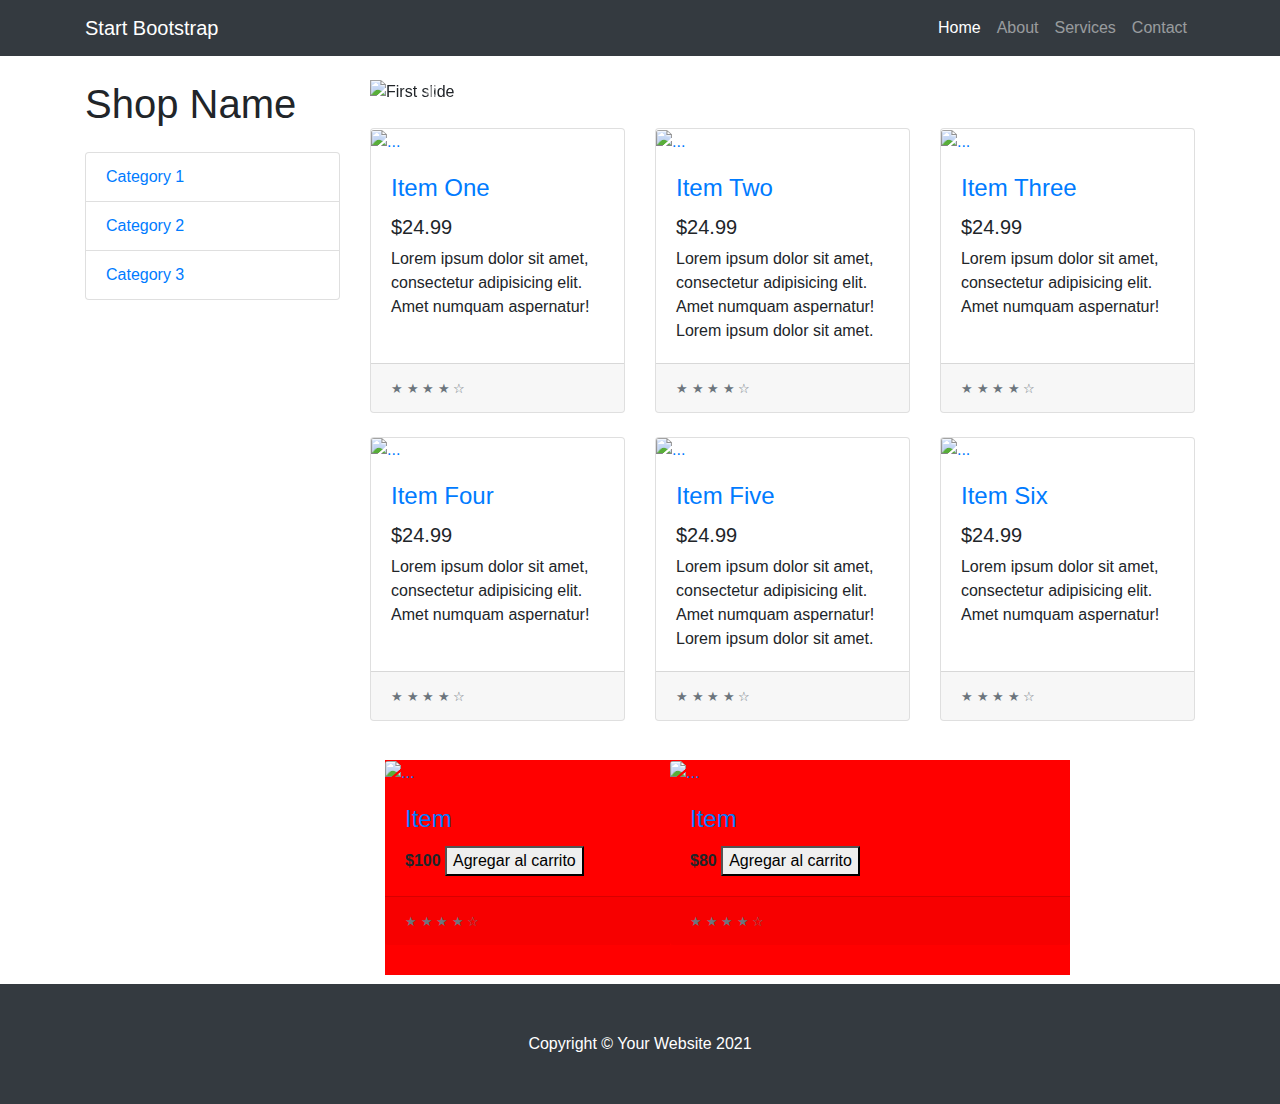
==== shop-homepage/index.html @ c7c80ff8 "Ejemplo Carrito" ====
<!DOCTYPE html>
<html lang="en">
    <head>
        <meta charset="utf-8" />
        <meta name="viewport" content="width=device-width, initial-scale=1, shrink-to-fit=no" />
        <meta name="description" content="" />
        <meta name="author" content="" />
        <title>Shop Homepage - Start Bootstrap Template</title>
        <!-- Favicon-->
        <link rel="icon" type="image/x-icon" href="assets/favicon.ico" />
        <!-- Core theme CSS (includes Bootstrap)-->
        <link href="css/styles.css" rel="stylesheet" />
    </head>
    <body>
        <!-- Navigation-->
        <nav class="navbar navbar-expand-lg navbar-dark bg-dark">
            <div class="container">
                <a class="navbar-brand" href="#!">Start Bootstrap</a>
                <button class="navbar-toggler" type="button" data-toggle="collapse" data-target="#navbarResponsive" aria-controls="navbarResponsive" aria-expanded="false" aria-label="Toggle navigation"><span class="navbar-toggler-icon"></span></button>
                <div class="collapse navbar-collapse" id="navbarResponsive">
                    <ul class="navbar-nav ml-auto">
                        <li class="nav-item active">
                            <a class="nav-link" href="#!">
                                Home
                                <span class="sr-only">(current)</span>
                            </a>
                        </li>
                        <li class="nav-item"><a class="nav-link" href="#!">About</a></li>
                        <li class="nav-item"><a class="nav-link" href="#!">Services</a></li>
                        <li class="nav-item"><a class="nav-link" href="#!">Contact</a></li>
                    </ul>
                </div>
            </div>
        </nav>
        <!-- Page Content-->
        <div class="container">
            <div class="row">
                <div class="col-lg-3">
                    <h1 class="my-4">Shop Name</h1>
                    <div class="list-group">
                        <a class="list-group-item" href="#!">Category 1</a>
                        <a class="list-group-item" href="#!">Category 2</a>
                        <a class="list-group-item" href="#!">Category 3</a>
                    </div>
                </div>
                <div class="col-lg-9">
                    <div class="carousel slide my-4" id="carouselExampleIndicators" data-ride="carousel">
                        <ol class="carousel-indicators">
                            <li class="active" data-target="#carouselExampleIndicators" data-slide-to="0"></li>
                            <li data-target="#carouselExampleIndicators" data-slide-to="1"></li>
                            <li data-target="#carouselExampleIndicators" data-slide-to="2"></li>
                        </ol>
                        <div class="carousel-inner" role="listbox">
                            <div class="carousel-item active"><img class="d-block img-fluid" src="https://via.placeholder.com/900x350" alt="First slide" /></div>
                            <div class="carousel-item"><img class="d-block img-fluid" src="https://via.placeholder.com/900x350" alt="Second slide" /></div>
                            <div class="carousel-item"><img class="d-block img-fluid" src="https://via.placeholder.com/900x350" alt="Third slide" /></div>
                        </div>
                        <a class="carousel-control-prev" href="#carouselExampleIndicators" role="button" data-slide="prev">
                            <span class="carousel-control-prev-icon" aria-hidden="true"></span>
                            <span class="sr-only">Previous</span>
                        </a>
                        <a class="carousel-control-next" href="#carouselExampleIndicators" role="button" data-slide="next">
                            <span class="carousel-control-next-icon" aria-hidden="true"></span>
                            <span class="sr-only">Next</span>
                        </a>
                    </div>
                    <div class="row" id="producto">
                        <div class="col-lg-4 col-md-6 mb-4">
                            <div class="card h-100">
                                <a href="#!"><img class="card-img-top" src="https://via.placeholder.com/700x400" alt="..." /></a>
                                <div class="card-body">
                                    <h4 class="card-title"><a href="#!">Item One</a></h4>
                                    <h5>$24.99</h5>
                                    <p class="card-text">Lorem ipsum dolor sit amet, consectetur adipisicing elit. Amet numquam aspernatur!</p>
                                </div>
                                <div class="card-footer"><small class="text-muted">★ ★ ★ ★ ☆</small></div>
                            </div>
                        </div>
                        <div class="col-lg-4 col-md-6 mb-4">
                            <div class="card h-100">
                                <a href="#!"><img class="card-img-top" src="https://via.placeholder.com/700x400" alt="..." /></a>
                                <div class="card-body">
                                    <h4 class="card-title"><a href="#!">Item Two</a></h4>
                                    <h5>$24.99</h5>
                                    <p class="card-text">Lorem ipsum dolor sit amet, consectetur adipisicing elit. Amet numquam aspernatur! Lorem ipsum dolor sit amet.</p>
                                </div>
                                <div class="card-footer"><small class="text-muted">★ ★ ★ ★ ☆</small></div>
                            </div>
                        </div>
                        <div class="col-lg-4 col-md-6 mb-4">
                            <div class="card h-100">
                                <a href="#!"><img class="card-img-top" src="https://via.placeholder.com/700x400" alt="..." /></a>
                                <div class="card-body">
                                    <h4 class="card-title"><a href="#!">Item Three</a></h4>
                                    <h5>$24.99</h5>
                                    <p class="card-text">Lorem ipsum dolor sit amet, consectetur adipisicing elit. Amet numquam aspernatur!</p>
                                </div>
                                <div class="card-footer"><small class="text-muted">★ ★ ★ ★ ☆</small></div>
                            </div>
                        </div>
                        <div class="col-lg-4 col-md-6 mb-4">
                            <div class="card h-100">
                                <a href="#!"><img class="card-img-top" src="https://via.placeholder.com/700x400" alt="..." /></a>
                                <div class="card-body">
                                    <h4 class="card-title"><a href="#!">Item Four</a></h4>
                                    <h5>$24.99</h5>
                                    <p class="card-text">Lorem ipsum dolor sit amet, consectetur adipisicing elit. Amet numquam aspernatur!</p>
                                </div>
                                <div class="card-footer"><small class="text-muted">★ ★ ★ ★ ☆</small></div>
                            </div>
                        </div>
                        <div class="col-lg-4 col-md-6 mb-4">
                            <div class="card h-100">
                                <a href="#!"><img class="card-img-top" src="https://via.placeholder.com/700x400" alt="..." /></a>
                                <div class="card-body">
                                    <h4 class="card-title"><a href="#!">Item Five</a></h4>
                                    <h5>$24.99</h5>
                                    <p class="card-text">Lorem ipsum dolor sit amet, consectetur adipisicing elit. Amet numquam aspernatur! Lorem ipsum dolor sit amet.</p>
                                </div>
                                <div class="card-footer"><small class="text-muted">★ ★ ★ ★ ☆</small></div>
                            </div>
                        </div>
                        <div class="col-lg-4 col-md-6 mb-4">
                            <div class="card h-100">
                                <a href="#!"><img class="card-img-top" src="https://via.placeholder.com/700x400" alt="..." /></a>
                                <div class="card-body">
                                    <h4 class="card-title"><a href="#!">Item Six</a></h4>
                                    <h5>$24.99</h5>
                                    <p class="card-text">Lorem ipsum dolor sit amet, consectetur adipisicing elit. Amet numquam aspernatur!</p>
                                </div>
                                <div class="card-footer"><small class="text-muted">★ ★ ★ ★ ☆</small></div>
                            </div>
                        </div>
                        <!--Mi card-->
                        <div class="col-lg-4 col-md-6 mb-4">
                            <div class="my-card h-100">
                                <a href="#!"><img class="card-img-top" src="https://via.placeholder.com/700x400" alt="..." /></a>
                                <div class="card-body">
                                    <h4 class="card-title"><a href="#!">Item </a></h4>
                                    <b>$100</b>
                                    <button onclick="agregarAlCarrito(100)">Agregar al carrito</button>
                                </div>
                                <div class="card-footer"><small class="text-muted">★ ★ ★ ★ ☆</small></div>
                            </div>
                        </div>
                        <div class="col-lg-4 col-md-6 mb-4">
                            <div class="my-card h-100">
                                <a href="#!"><img class="card-img-top" src="https://via.placeholder.com/700x400" alt="..." /></a>
                                <div class="card-body">
                                    <h4 class="card-title"><a href="#!">Item </a></h4>
                                    <b>$80</b>
                                    <button onclick="agregarAlCarrito(80)">Agregar al carrito</button>
                                </div>
                                <div class="card-footer"><small class="text-muted">★ ★ ★ ★ ☆</small></div>
                            </div>
                        </div>
                    </div>
                </div>
            </div>
        </div>
        <!-- Footer-->
        <footer class="py-5 bg-dark">
            <div class="container"><p class="m-0 text-center text-white">Copyright &copy; Your Website 2021</p></div>
        </footer>
        <!-- Bootstrap core JS-->
        <script src="https://code.jquery.com/jquery-3.5.1.slim.min.js"></script>
        <script src="https://cdn.jsdelivr.net/npm/bootstrap@4.6.0/dist/js/bootstrap.bundle.min.js"></script>
        <!-- Core theme JS-->
        <script src="js/scripts.js"></script>
    </body>
</html>
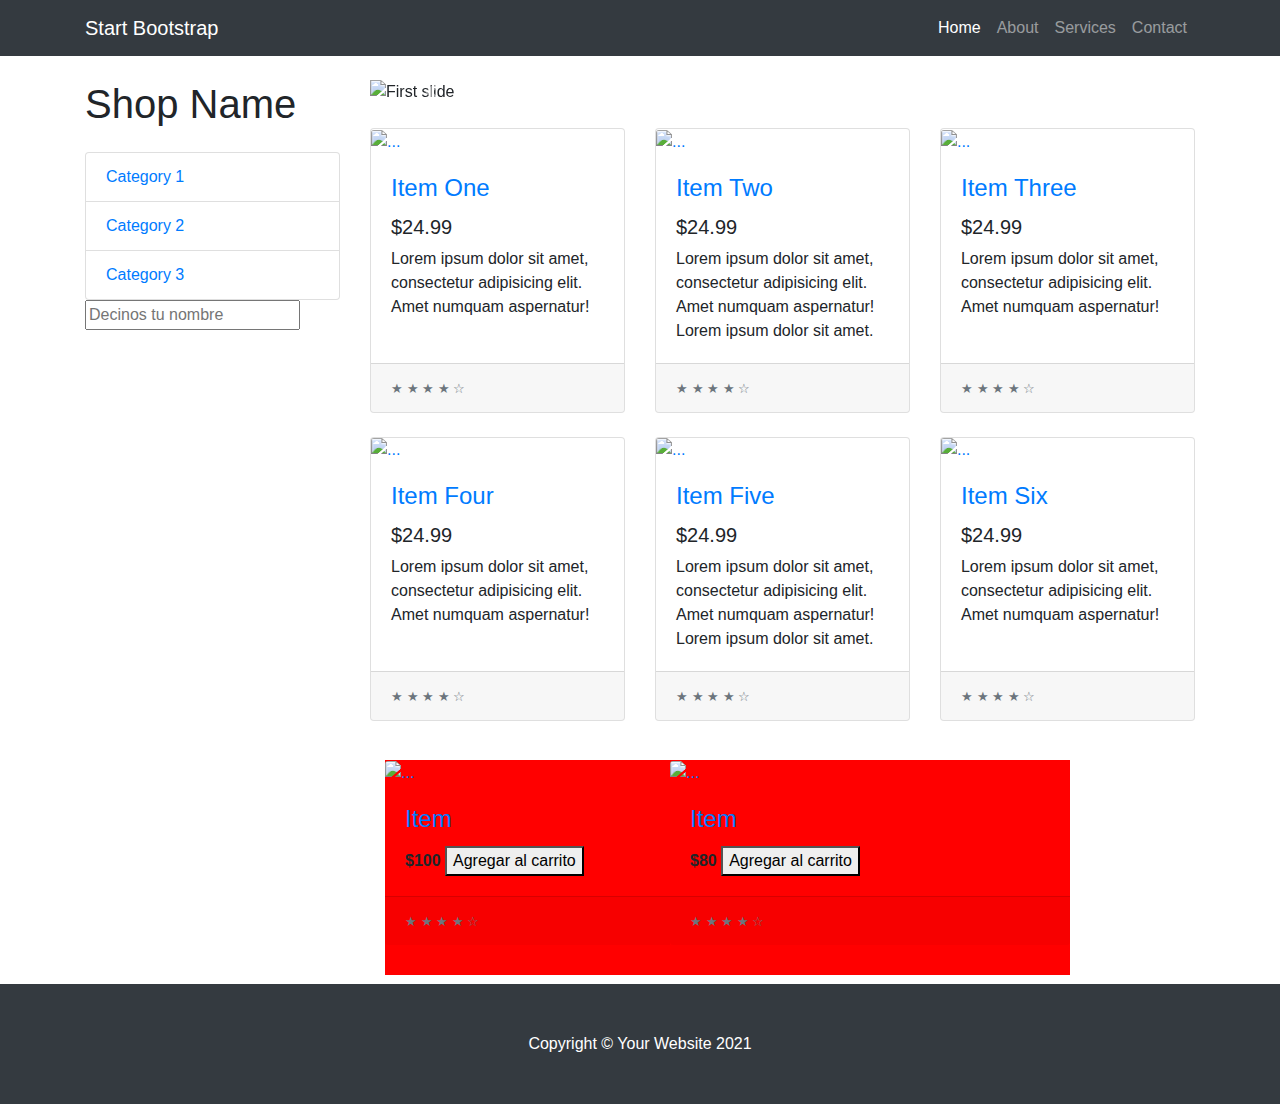
==== commit 99dea624: "+dom manipulatino" ====
--- a/shop-homepage/index.html
+++ b/shop-homepage/index.html
@@ -42,6 +42,8 @@
                         <a class="list-group-item" href="#!">Category 2</a>
                         <a class="list-group-item" href="#!">Category 3</a>
                     </div>
+                    <div id="mensajes"></div>
+                    <input type="text" placeholder="Decinos tu nombre" id="nombre">
                 </div>
                 <div class="col-lg-9">
                     <div class="carousel slide my-4" id="carouselExampleIndicators" data-ride="carousel">
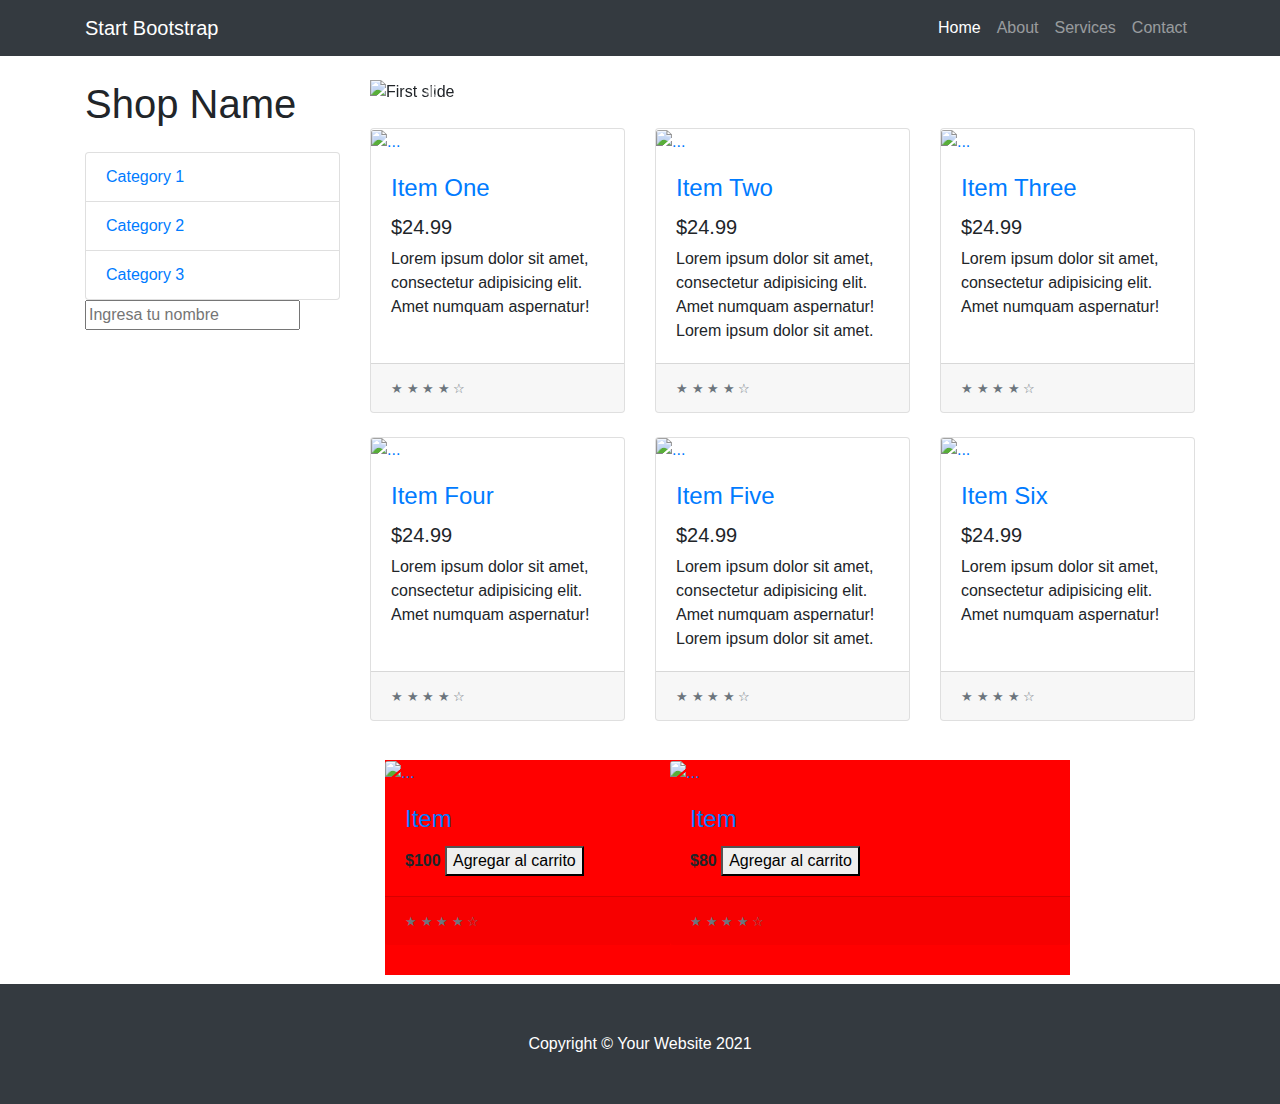
==== commit db48546e: "+dom manipulation" ====
--- a/shop-homepage/index.html
+++ b/shop-homepage/index.html
@@ -42,8 +42,10 @@
                         <a class="list-group-item" href="#!">Category 2</a>
                         <a class="list-group-item" href="#!">Category 3</a>
                     </div>
-                    <div id="mensajes"></div>
-                    <input type="text" placeholder="Decinos tu nombre" id="nombre">
+                    <div id="mensajes">
+
+                    </div>
+                    <input type="text" id="nombre" placeholder="Ingresa tu nombre">
                 </div>
                 <div class="col-lg-9">
                     <div class="carousel slide my-4" id="carouselExampleIndicators" data-ride="carousel">
